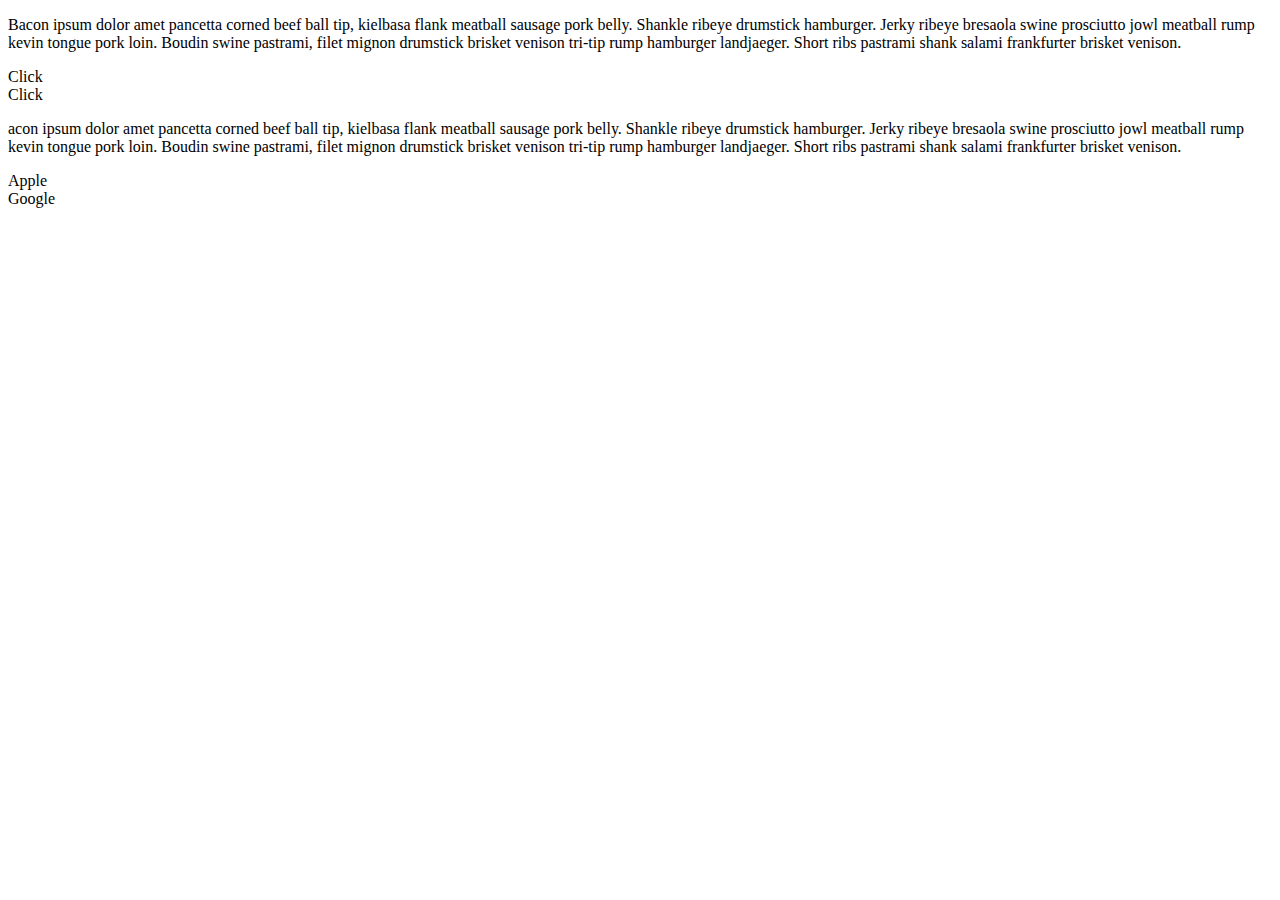
==== second/index.html @ 8cb970fd "HTML file" ====
<!DOCTYPE HTML>
<html>
	<head>
		<link rel="stylesheet" href="css/normstyles.css"/>
		<link rel="stylesheet" href="css/styles.css"/>
	</head>
	<body>
 		<nav> 
 			<p class="text"> Bacon ipsum dolor amet pancetta corned beef ball tip, kielbasa flank meatball sausage pork belly. Shankle ribeye drumstick hamburger. Jerky ribeye bresaola swine prosciutto jowl meatball rump kevin tongue pork loin. Boudin swine pastrami, filet mignon drumstick brisket venison tri-tip rump hamburger landjaeger. Short ribs pastrami shank salami frankfurter brisket venison.</p>

 			<div class="button red">Click</div>
 			<div class="button blue">Click</div>
		</nav>

		<main class="big-box"> 
			<div class="image"></div>
			<p class="text">acon ipsum dolor amet pancetta corned beef ball tip, kielbasa flank meatball sausage pork belly. Shankle ribeye drumstick hamburger. Jerky ribeye bresaola swine prosciutto jowl meatball rump kevin tongue pork loin. Boudin swine pastrami, filet mignon drumstick brisket venison tri-tip rump hamburger landjaeger. Short ribs pastrami shank salami frankfurter brisket venison.</p>
		</main>

		<footer class="footer">
			<div class="footer__inner">Apple</div>
			<div class="footer__inner">Google</div>
			
		</footer>

	</body>


</html>
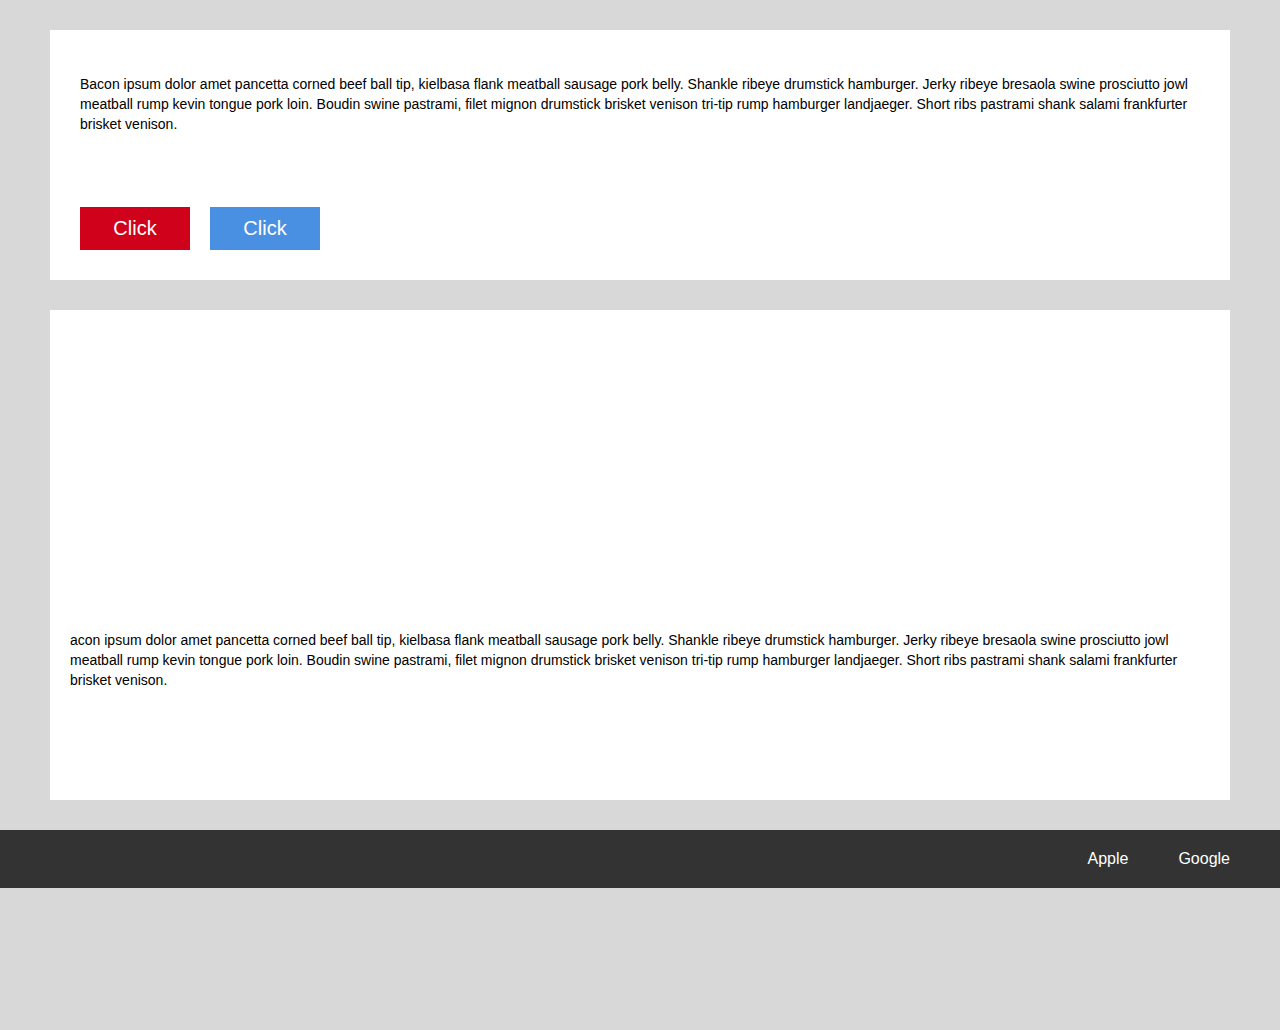
==== commit dfdc7169: "minor changes" ====
--- a/second/index.html
+++ b/second/index.html
@@ -26,4 +26,4 @@
 	</body>
 
 
-</html>+</html>
--- a/second/css/normstyles.css
+++ b/second/css/normstyles.css
@@ -0,0 +1,427 @@
+/*! normalize.css v3.0.2 | MIT License | git.io/normalize */
+
+/**
+ * 1. Set default font family to sans-serif.
+ * 2. Prevent iOS text size adjust after orientation change, without disabling
+ *    user zoom.
+ */
+
+html {
+  font-family: sans-serif; /* 1 */
+  -ms-text-size-adjust: 100%; /* 2 */
+  -webkit-text-size-adjust: 100%; /* 2 */
+}
+
+/**
+ * Remove default margin.
+ */
+
+body {
+  margin: 0;
+}
+
+/* HTML5 display definitions
+   ========================================================================== */
+
+/**
+ * Correct `block` display not defined for any HTML5 element in IE 8/9.
+ * Correct `block` display not defined for `details` or `summary` in IE 10/11
+ * and Firefox.
+ * Correct `block` display not defined for `main` in IE 11.
+ */
+
+article,
+aside,
+details,
+figcaption,
+figure,
+footer,
+header,
+hgroup,
+main,
+menu,
+nav,
+section,
+summary {
+  display: block;
+}
+
+/**
+ * 1. Correct `inline-block` display not defined in IE 8/9.
+ * 2. Normalize vertical alignment of `progress` in Chrome, Firefox, and Opera.
+ */
+
+audio,
+canvas,
+progress,
+video {
+  display: inline-block; /* 1 */
+  vertical-align: baseline; /* 2 */
+}
+
+/**
+ * Prevent modern browsers from displaying `audio` without controls.
+ * Remove excess height in iOS 5 devices.
+ */
+
+audio:not([controls]) {
+  display: none;
+  height: 0;
+}
+
+/**
+ * Address `[hidden]` styling not present in IE 8/9/10.
+ * Hide the `template` element in IE 8/9/11, Safari, and Firefox < 22.
+ */
+
+[hidden],
+template {
+  display: none;
+}
+
+/* Links
+   ========================================================================== */
+
+/**
+ * Remove the gray background color from active links in IE 10.
+ */
+
+a {
+  background-color: transparent;
+}
+
+/**
+ * Improve readability when focused and also mouse hovered in all browsers.
+ */
+
+a:active,
+a:hover {
+  outline: 0;
+}
+
+/* Text-level semantics
+   ========================================================================== */
+
+/**
+ * Address styling not present in IE 8/9/10/11, Safari, and Chrome.
+ */
+
+abbr[title] {
+  border-bottom: 1px dotted;
+}
+
+/**
+ * Address style set to `bolder` in Firefox 4+, Safari, and Chrome.
+ */
+
+b,
+strong {
+  font-weight: bold;
+}
+
+/**
+ * Address styling not present in Safari and Chrome.
+ */
+
+dfn {
+  font-style: italic;
+}
+
+/**
+ * Address variable `h1` font-size and margin within `section` and `article`
+ * contexts in Firefox 4+, Safari, and Chrome.
+ */
+
+h1 {
+  font-size: 2em;
+  margin: 0.67em 0;
+}
+
+/**
+ * Address styling not present in IE 8/9.
+ */
+
+mark {
+  background: #ff0;
+  color: #000;
+}
+
+/**
+ * Address inconsistent and variable font size in all browsers.
+ */
+
+small {
+  font-size: 80%;
+}
+
+/**
+ * Prevent `sub` and `sup` affecting `line-height` in all browsers.
+ */
+
+sub,
+sup {
+  font-size: 75%;
+  line-height: 0;
+  position: relative;
+  vertical-align: baseline;
+}
+
+sup {
+  top: -0.5em;
+}
+
+sub {
+  bottom: -0.25em;
+}
+
+/* Embedded content
+   ========================================================================== */
+
+/**
+ * Remove border when inside `a` element in IE 8/9/10.
+ */
+
+img {
+  border: 0;
+}
+
+/**
+ * Correct overflow not hidden in IE 9/10/11.
+ */
+
+svg:not(:root) {
+  overflow: hidden;
+}
+
+/* Grouping content
+   ========================================================================== */
+
+/**
+ * Address margin not present in IE 8/9 and Safari.
+ */
+
+figure {
+  margin: 1em 40px;
+}
+
+/**
+ * Address differences between Firefox and other browsers.
+ */
+
+hr {
+  -moz-box-sizing: content-box;
+  box-sizing: content-box;
+  height: 0;
+}
+
+/**
+ * Contain overflow in all browsers.
+ */
+
+pre {
+  overflow: auto;
+}
+
+/**
+ * Address odd `em`-unit font size rendering in all browsers.
+ */
+
+code,
+kbd,
+pre,
+samp {
+  font-family: monospace, monospace;
+  font-size: 1em;
+}
+
+/* Forms
+   ========================================================================== */
+
+/**
+ * Known limitation: by default, Chrome and Safari on OS X allow very limited
+ * styling of `select`, unless a `border` property is set.
+ */
+
+/**
+ * 1. Correct color not being inherited.
+ *    Known issue: affects color of disabled elements.
+ * 2. Correct font properties not being inherited.
+ * 3. Address margins set differently in Firefox 4+, Safari, and Chrome.
+ */
+
+button,
+input,
+optgroup,
+select,
+textarea {
+  color: inherit; /* 1 */
+  font: inherit; /* 2 */
+  margin: 0; /* 3 */
+}
+
+/**
+ * Address `overflow` set to `hidden` in IE 8/9/10/11.
+ */
+
+button {
+  overflow: visible;
+}
+
+/**
+ * Address inconsistent `text-transform` inheritance for `button` and `select`.
+ * All other form control elements do not inherit `text-transform` values.
+ * Correct `button` style inheritance in Firefox, IE 8/9/10/11, and Opera.
+ * Correct `select` style inheritance in Firefox.
+ */
+
+button,
+select {
+  text-transform: none;
+}
+
+/**
+ * 1. Avoid the WebKit bug in Android 4.0.* where (2) destroys native `audio`
+ *    and `video` controls.
+ * 2. Correct inability to style clickable `input` types in iOS.
+ * 3. Improve usability and consistency of cursor style between image-type
+ *    `input` and others.
+ */
+
+button,
+html input[type="button"], /* 1 */
+input[type="reset"],
+input[type="submit"] {
+  -webkit-appearance: button; /* 2 */
+  cursor: pointer; /* 3 */
+}
+
+/**
+ * Re-set default cursor for disabled elements.
+ */
+
+button[disabled],
+html input[disabled] {
+  cursor: default;
+}
+
+/**
+ * Remove inner padding and border in Firefox 4+.
+ */
+
+button::-moz-focus-inner,
+input::-moz-focus-inner {
+  border: 0;
+  padding: 0;
+}
+
+/**
+ * Address Firefox 4+ setting `line-height` on `input` using `!important` in
+ * the UA stylesheet.
+ */
+
+input {
+  line-height: normal;
+}
+
+/**
+ * It's recommended that you don't attempt to style these elements.
+ * Firefox's implementation doesn't respect box-sizing, padding, or width.
+ *
+ * 1. Address box sizing set to `content-box` in IE 8/9/10.
+ * 2. Remove excess padding in IE 8/9/10.
+ */
+
+input[type="checkbox"],
+input[type="radio"] {
+  box-sizing: border-box; /* 1 */
+  padding: 0; /* 2 */
+}
+
+/**
+ * Fix the cursor style for Chrome's increment/decrement buttons. For certain
+ * `font-size` values of the `input`, it causes the cursor style of the
+ * decrement button to change from `default` to `text`.
+ */
+
+input[type="number"]::-webkit-inner-spin-button,
+input[type="number"]::-webkit-outer-spin-button {
+  height: auto;
+}
+
+/**
+ * 1. Address `appearance` set to `searchfield` in Safari and Chrome.
+ * 2. Address `box-sizing` set to `border-box` in Safari and Chrome
+ *    (include `-moz` to future-proof).
+ */
+
+input[type="search"] {
+  -webkit-appearance: textfield; /* 1 */
+  -moz-box-sizing: content-box;
+  -webkit-box-sizing: content-box; /* 2 */
+  box-sizing: content-box;
+}
+
+/**
+ * Remove inner padding and search cancel button in Safari and Chrome on OS X.
+ * Safari (but not Chrome) clips the cancel button when the search input has
+ * padding (and `textfield` appearance).
+ */
+
+input[type="search"]::-webkit-search-cancel-button,
+input[type="search"]::-webkit-search-decoration {
+  -webkit-appearance: none;
+}
+
+/**
+ * Define consistent border, margin, and padding.
+ */
+
+fieldset {
+  border: 1px solid #c0c0c0;
+  margin: 0 2px;
+  padding: 0.35em 0.625em 0.75em;
+}
+
+/**
+ * 1. Correct `color` not being inherited in IE 8/9/10/11.
+ * 2. Remove padding so people aren't caught out if they zero out fieldsets.
+ */
+
+legend {
+  border: 0; /* 1 */
+  padding: 0; /* 2 */
+}
+
+/**
+ * Remove default vertical scrollbar in IE 8/9/10/11.
+ */
+
+textarea {
+  overflow: auto;
+}
+
+/**
+ * Don't inherit the `font-weight` (applied by a rule above).
+ * NOTE: the default cannot safely be changed in Chrome and Safari on OS X.
+ */
+
+optgroup {
+  font-weight: bold;
+}
+
+/* Tables
+   ========================================================================== */
+
+/**
+ * Remove most spacing between table cells.
+ */
+
+table {
+  border-collapse: collapse;
+  border-spacing: 0;
+}
+
+td,
+th {
+  padding: 0;
+}--- a/second/css/styles.css
+++ b/second/css/styles.css
@@ -0,0 +1,75 @@
+/** {
+	outline: 1px solid red;
+}*/
+
+html, body {
+	background: rgb(216, 216, 216);
+	height: 1000px;
+	font-family: sans-serif;
+}
+
+nav {
+    display: flex;
+    flex-wrap: wrap;
+    align-items: center;
+    height: 250px;
+    background: rgb(255,255,255);
+    color: rgb(0,0,0);
+    margin: 30px 50px;
+    padding: 0 30px;
+    overflow: auto;
+}
+
+.text {
+	font-size: 14px;
+	line-height: 20px;
+	min-width: 100px;
+}
+
+.button {
+	width: 90px;
+	font-weight: lighter;
+	text-align: center;
+	color: rgb(255,255,255);
+	font-size: 20px;
+	padding: 10px;
+}	
+
+.red {
+	background: rgb(208, 2, 27);
+	
+}
+
+.blue {
+	background: rgb(74, 144, 226);
+	margin-left: 20px;
+}
+
+.big-box {
+	background: rgb(255,255,255);
+	height: 450px;
+	margin: 30px 50px;
+    padding: 20px 20px;
+    overflow: auto;
+  
+}
+
+.image {
+	background: url("http://cdn.baconipsum.com/theme/images/bacon-ipsum-banner1.jpg");
+	height: 60%;
+	margin-bottom: 30px;
+}
+
+.footer {
+	display: flex;
+	justify-content: flex-end;
+	align-items: flex-end;
+	background: rgb(51, 51, 51);
+	color: rgb(255,255,255);
+	padding: 20px 50px;
+}
+
+.footer__inner {
+	margin-left: 50px;
+	font-weight: lighter;
+}
